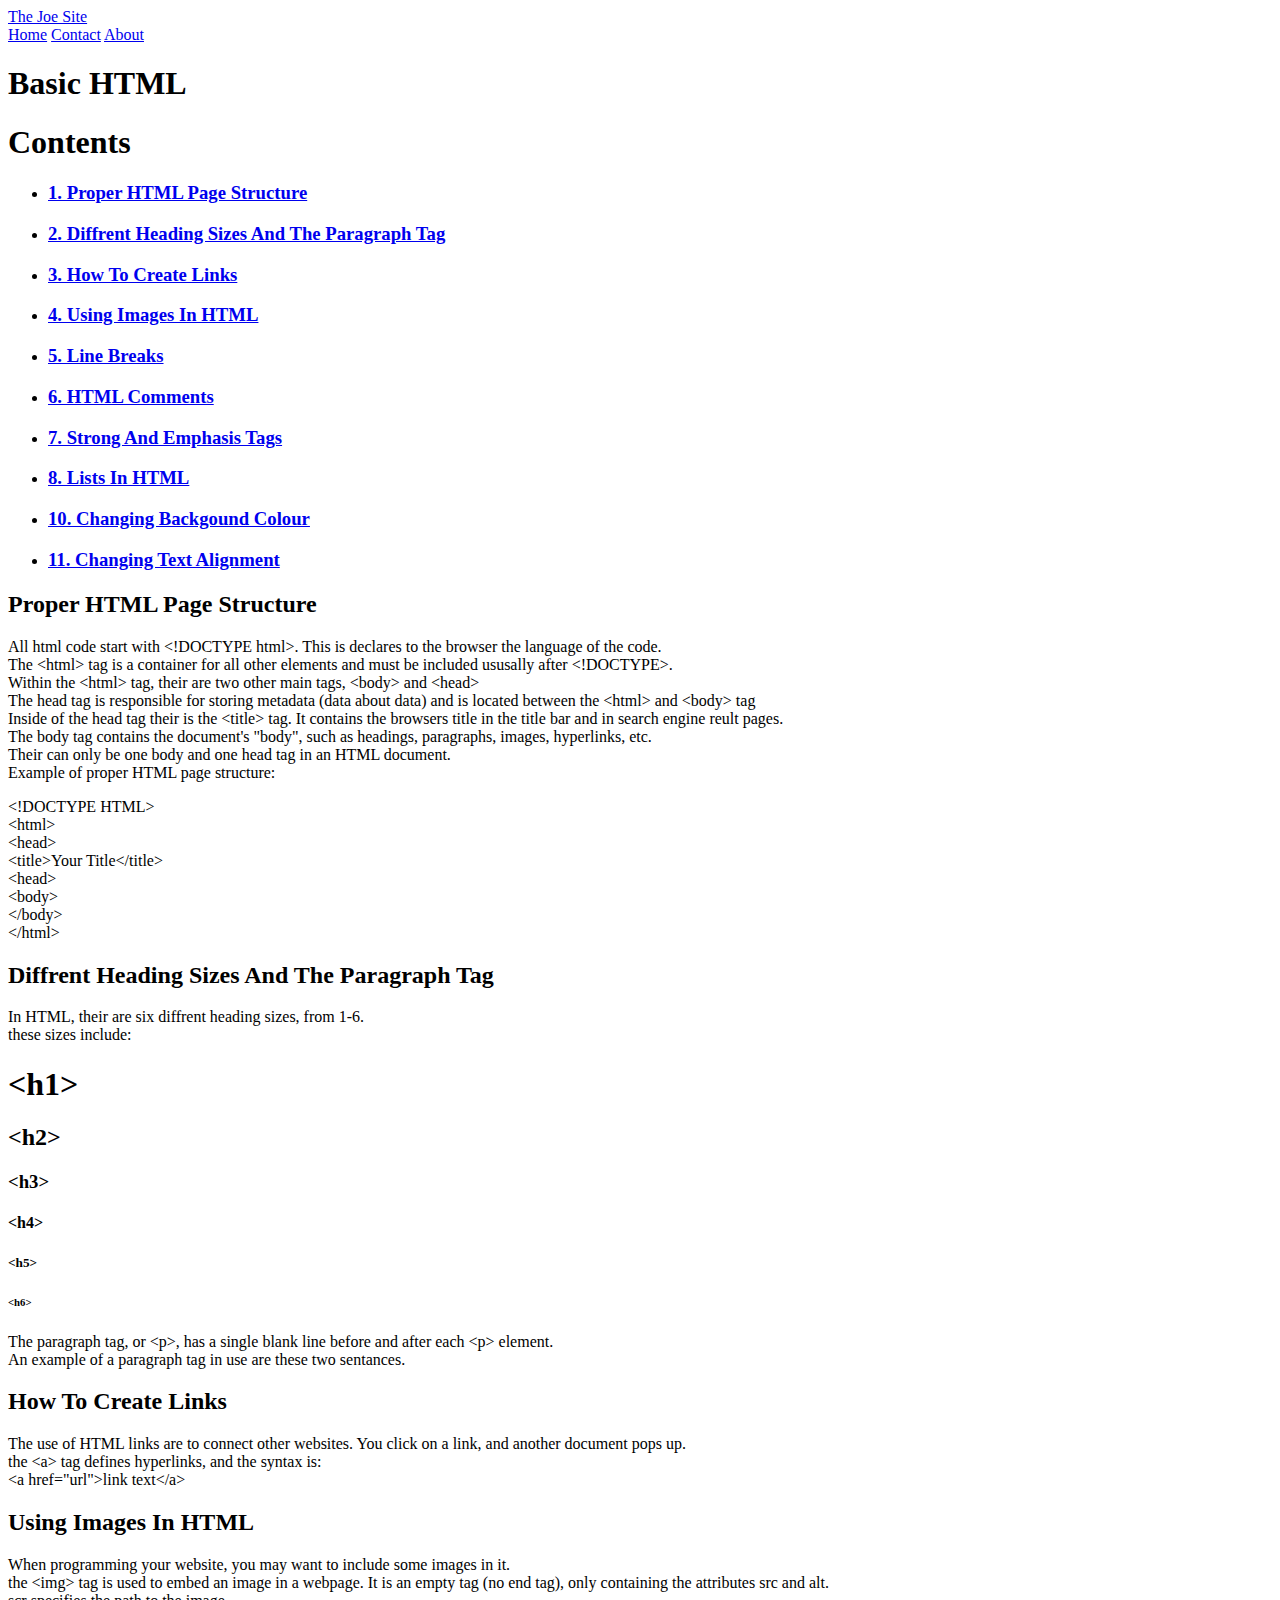
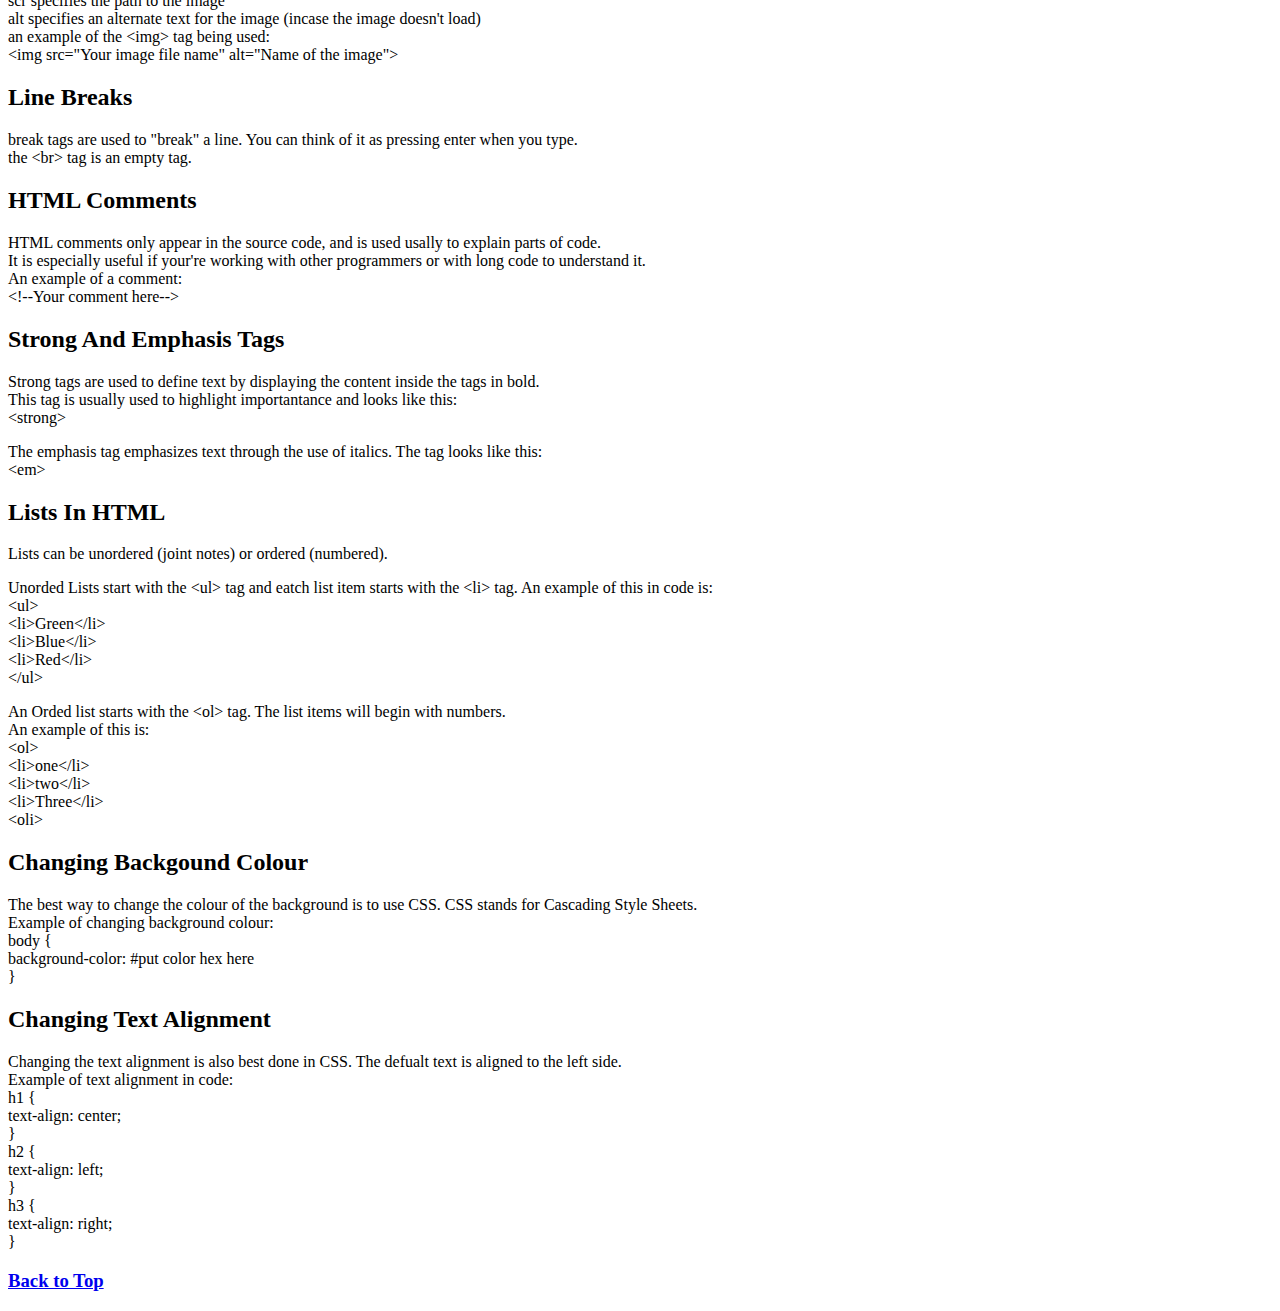
==== index.html @ c962a647 "Update index.html" ====
<!DOCTYPE html>
<html>
  <head>
    <meta charset="utf-8">
    <meta http-equiv="X-UA-Compatible" content="IE=edge">
    <meta name="viewport" content="width=device-width, initial-scale=1">
    <link rel="stylesheet" href="https://TheJoeSite.github.io/style.css">
    <title>Basic HTML</title>
  </head>

  <body>
    <div class="header">
      <a href="#default" class="logo">The Joe Site</a>
      <div class="header-right">
        <a class="active" href="#home">Home</a>
        <a href="#contact">Contact</a>
        <a href="#about">About</a>
      </div>
    </div>
    <div class="title">
      <h1 id"Top">Basic HTML</h1>
    </div>
    <div id="toc_container">
      <h1 class="toc_title">Contents</h1>
      <ul class="toc_list">
        <li><a href="#First_Point_Header"><h3>1. Proper HTML Page Structure</h3></a></li>
        <li><a href="#Second_Point_Header"><h3>2. Diffrent Heading Sizes And The Paragraph Tag</h3></a></li>
        <li><a href="#Third_Point_Header"><h3>3. How To Create Links</h3></a></li>
        <li><a href="#Fourth_Point_Header"><h3>4. Using Images In HTML</h3></a></li>
        <li><a href="#Fifth_Point_Header"><h3>5. Line Breaks</h3></a></li>
        <li><a href="#Sixth_Point_Header"><h3>6. HTML Comments</h3></a></li>
        <li><a href="#Seventh_Point_Header"><h3>7. Strong And Emphasis Tags</h3></a></li>
        <li><a href="#Eighth_Point_Header"><h3>8. Lists In HTML</h3></a></li>
        <li><a href="#Ninth_Point_Header"><h3>10. Changing Backgound Colour</h3></a></li>
        <li><a href="#Tenth_Point_Header"><h3>11. Changing Text Alignment</h3></a></li>
      </ul>
      </div>
    
   <h2 id="First_Point_Header">Proper HTML Page Structure</h2>
    <p> All html code start with &lt!DOCTYPE html>. This is declares to the browser the language of the code.<br>
    The &lthtml> tag is a container for all other elements and must be included ususally after &lt!DOCTYPE>. <br>
     Within the &lthtml> tag, their are two other main tags, &ltbody> and &lthead><br>
    The head tag is responsible for storing metadata (data about data) and is located between the &lthtml> and &ltbody> tag <br>
    Inside of the head tag their is the &lttitle> tag. It contains the browsers title in the title bar and in search engine reult pages. <br>
    The body tag contains the document's "body", such as headings, paragraphs, images, hyperlinks, etc. <br>
    Their can only be one body and one head tag in an HTML document. <br>
      Example of proper HTML page structure: </p>
   <p>&lt!DOCTYPE HTML><br>
      &lthtml><br>
      &lthead><br>
        &lttitle>Your Title&lt/title><br>
      &lthead><br>
      &ltbody><br>
      &lt/body><br>
      &lt/html></p>
    
   <h2 id="Second_Point_Header">Diffrent Heading Sizes And The Paragraph Tag</h2>
    <p> In HTML, their are six diffrent heading sizes, from 1-6. <br>
      these sizes include:</p>
    <h1>&lth1></h1>
    <h2>&lth2></h2>
    <h3>&lth3></h3>
    <h4>&lth4></h4>
    <h5>&lth5></h5>
    <h6>&lth6></h6>
    <p> The paragraph tag, or &ltp>, has a single blank line before and after each &ltp> element.<br> 
      An example of a paragraph tag in use are these two sentances. </p>
   
   <h2 id="Third_Point_Header">How To Create Links</h2>
    <p>The use of HTML links are to connect other websites. You click on a link, and another document pops up.<br>
    the &lta> tag defines hyperlinks, and the syntax is: <br>
      &lta href="url">link text&lt/a></p>
    
   <h2 id="Fourth_Point_Header">Using Images In HTML</h2>
   <p> When programming your website, you may want to include some images in it. <br>
     the &ltimg> tag is used to embed an image in a webpage. It is an empty tag (no end tag), only containing the attributes src and alt.<br>
   scr specifies the path to the image<br>
   alt specifies an alternate text for the image (incase the image doesn't load)<br>
     an example of the &ltimg> tag being used:<br>
     &ltimg src="Your image file name" alt="Name of the image"></p>
    
   <h2 id="Fifth_Point_Header">Line Breaks</h2>
   <p> break tags are used to "break" a line. You can think of it as pressing enter when you type.<br>
   the &ltbr> tag is an empty tag.
     
   <h2 id="Sixth_Point_Header">HTML Comments</h2>
    <p>HTML comments only appear in the source code, and is used usally to explain parts of code. <br>
    It is especially useful if your're working with other programmers or with long code to understand it.<br>
      An example of a comment:<br>
      &lt!--Your comment here-->
    </p>
    
    <h2 id="Seventh_Point_Header">Strong And Emphasis Tags</h2>
    <p>Strong tags are used to define text by displaying the content inside the tags in bold.<br>
     This tag is usually used to highlight importantance and looks like this:<br>
      &ltstrong></p>
    <p> The emphasis tag emphasizes text through the use of italics. The tag looks like this:<br>
      &ltem></p>
    
    <h2 id="Eighth_Point_Header">Lists In HTML</h2>
    <p> Lists can be unordered (joint notes) or ordered (numbered). </p>
    <p> Unorded Lists start with the &ltul> tag and eatch list item starts with the &ltli> tag. An example of this in code is:<br>
    &ltul><br>
    &ltli>Green&lt/li><br>
    &ltli>Blue&lt/li><br>
    &ltli>Red&lt/li><br>
      &lt/ul></p>
    <p> An Orded list starts with the &ltol> tag. The list items will begin with numbers.<br>
    An example of this is:<br>
    &ltol><br>
      &ltli>one&lt/li><br>
      &ltli>two&lt/li><br>
      &ltli>Three&lt/li><br>
      &ltoli><br>
      
    <h2 id="Ninth_Point_Header">Changing Backgound Colour</h2>
    <p>The best way to change the colour of the background is to use CSS. CSS stands for Cascading Style Sheets.<br>
      Example of changing background colour:<br>
    body {<br>
      background-color: #put color hex here<br>
      }<br>
    <h2 id="Tenth_Point_Header">Changing Text Alignment</h2>
    <p> Changing the text alignment is also best done in CSS. The defualt text is aligned to the left side. <br>
      Example of text alignment in code:<br>
      h1 {<br>
        text-align: center;<br>
      }<br>

      h2 {<br>
        text-align: left;<br>
      }<br>

      h3 {<br>
        text-align: right;<br>
      }<br>
   <li><a href="#Top"><h3>Back to Top</h3></a></li>
  </body>
</html>
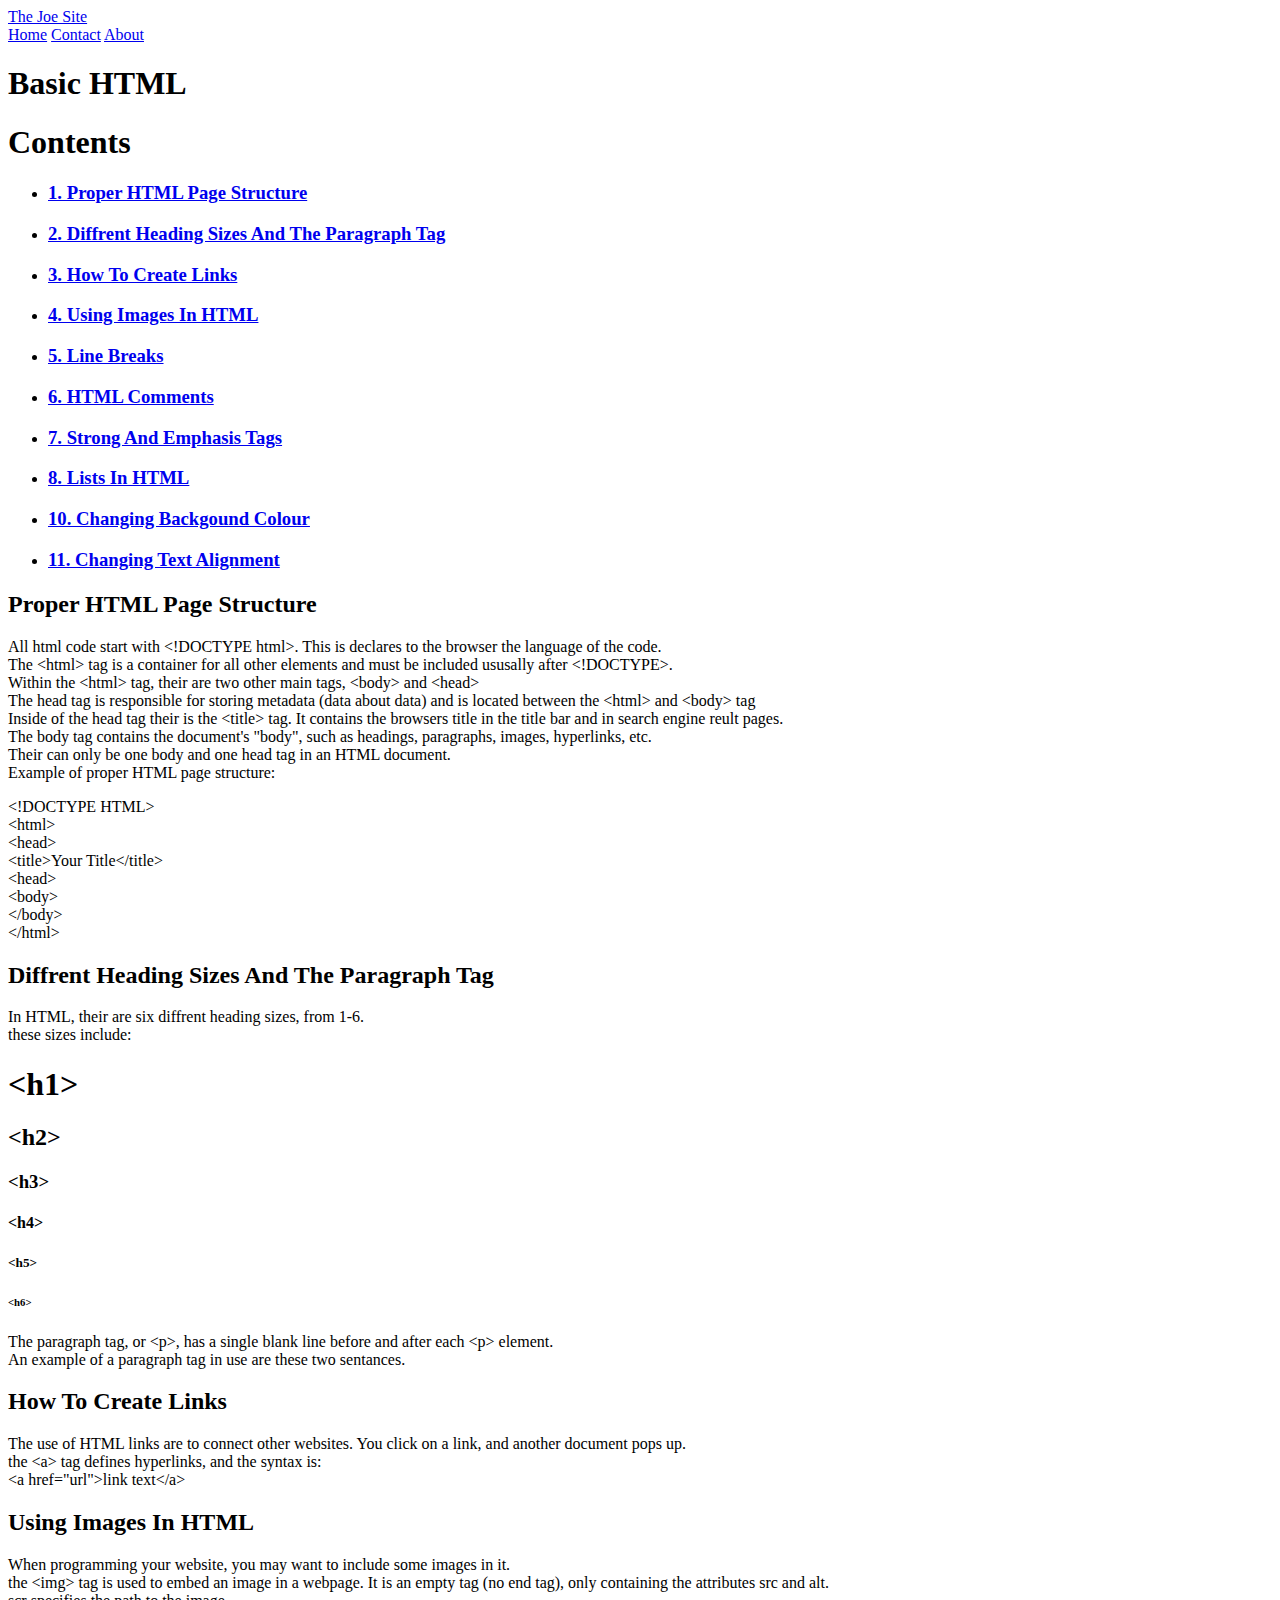
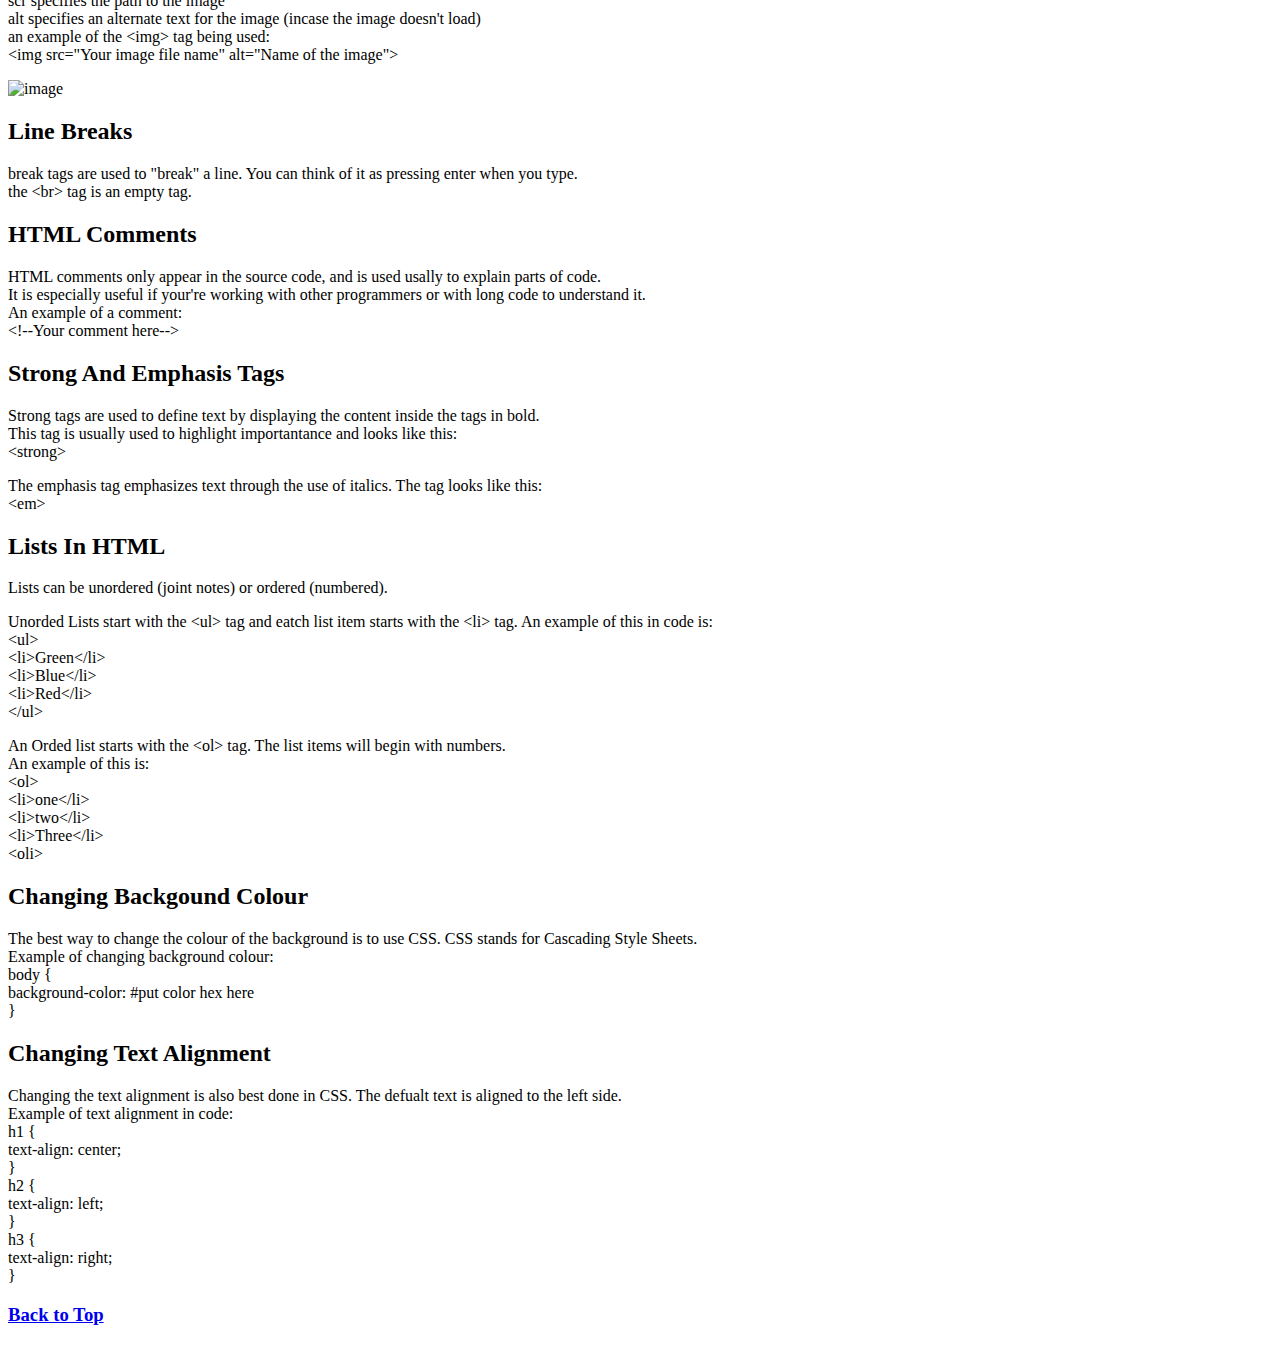
==== commit 81f85a11: "Update index.html" ====
--- a/index.html
+++ b/index.html
@@ -1,13 +1,13 @@
 <!DOCTYPE html>
-<html>
+<html lang='en'>
   <head>
     <meta charset="utf-8">
     <meta http-equiv="X-UA-Compatible" content="IE=edge">
     <meta name="viewport" content="width=device-width, initial-scale=1">
-    <link rel="stylesheet" href="https://TheJoeSite.github.io/style.css">
+    <link rel="stylesheet" href="style.css">
     <title>Basic HTML</title>
   </head>
-
+ 
   <body>
     <div class="header">
       <a href="#default" class="logo">The Joe Site</a>
@@ -18,7 +18,7 @@
       </div>
     </div>
     <div class="title">
-      <h1 id"Top">Basic HTML</h1>
+      <h1 id="Top">Basic HTML</h1>
     </div>
     <div id="toc_container">
       <h1 class="toc_title">Contents</h1>
@@ -37,81 +37,82 @@
       </div>
     
    <h2 id="First_Point_Header">Proper HTML Page Structure</h2>
-    <p> All html code start with &lt!DOCTYPE html>. This is declares to the browser the language of the code.<br>
-    The &lthtml> tag is a container for all other elements and must be included ususally after &lt!DOCTYPE>. <br>
-     Within the &lthtml> tag, their are two other main tags, &ltbody> and &lthead><br>
-    The head tag is responsible for storing metadata (data about data) and is located between the &lthtml> and &ltbody> tag <br>
-    Inside of the head tag their is the &lttitle> tag. It contains the browsers title in the title bar and in search engine reult pages. <br>
+    <p> All html code start with &lt;!DOCTYPE html>. This is declares to the browser the language of the code.<br>
+    The &lt;html> tag is a container for all other elements and must be included ususally after &lt;!DOCTYPE>. <br>
+     Within the &lt;html> tag, their are two other main tags, &lt;body> and &lt;head><br>
+    The head tag is responsible for storing metadata (data about data) and is located between the &lt;html> and &lt;body> tag <br>
+    Inside of the head tag their is the &lt;title> tag. It contains the browsers title in the title bar and in search engine reult pages. <br>
     The body tag contains the document's "body", such as headings, paragraphs, images, hyperlinks, etc. <br>
     Their can only be one body and one head tag in an HTML document. <br>
       Example of proper HTML page structure: </p>
-   <p>&lt!DOCTYPE HTML><br>
-      &lthtml><br>
-      &lthead><br>
-        &lttitle>Your Title&lt/title><br>
-      &lthead><br>
-      &ltbody><br>
-      &lt/body><br>
-      &lt/html></p>
+   <p>&lt;!DOCTYPE HTML><br>
+      &lt;html><br>
+      &lt;head><br>
+        &lt;title>Your Title&lt;/title><br>
+      &lt;head><br>
+      &lt;body><br>
+      &lt;/body><br>
+      &lt;/html></p>
     
    <h2 id="Second_Point_Header">Diffrent Heading Sizes And The Paragraph Tag</h2>
     <p> In HTML, their are six diffrent heading sizes, from 1-6. <br>
       these sizes include:</p>
-    <h1>&lth1></h1>
-    <h2>&lth2></h2>
-    <h3>&lth3></h3>
-    <h4>&lth4></h4>
-    <h5>&lth5></h5>
-    <h6>&lth6></h6>
-    <p> The paragraph tag, or &ltp>, has a single blank line before and after each &ltp> element.<br> 
+    <h1>&lt;h1></h1>
+    <h2>&lt;h2></h2>
+    <h3>&lt;h3></h3>
+    <h4>&lt;h4></h4>
+    <h5>&lt;h5></h5>
+    <h6>&lt;h6></h6>
+    <p> The paragraph tag, or &lt;p>, has a single blank line before and after each &lt;p> element.<br> 
       An example of a paragraph tag in use are these two sentances. </p>
    
    <h2 id="Third_Point_Header">How To Create Links</h2>
     <p>The use of HTML links are to connect other websites. You click on a link, and another document pops up.<br>
-    the &lta> tag defines hyperlinks, and the syntax is: <br>
-      &lta href="url">link text&lt/a></p>
+    the &lt;a> tag defines hyperlinks, and the syntax is: <br>
+      &lt;a href="url">link text&lt;/a></p>
     
    <h2 id="Fourth_Point_Header">Using Images In HTML</h2>
    <p> When programming your website, you may want to include some images in it. <br>
-     the &ltimg> tag is used to embed an image in a webpage. It is an empty tag (no end tag), only containing the attributes src and alt.<br>
+     the &lt;img> tag is used to embed an image in a webpage. It is an empty tag (no end tag), only containing the attributes src and alt.<br>
    scr specifies the path to the image<br>
    alt specifies an alternate text for the image (incase the image doesn't load)<br>
-     an example of the &ltimg> tag being used:<br>
-     &ltimg src="Your image file name" alt="Name of the image"></p>
+     an example of the &lt;img> tag being used:<br>
+     &lt;img src="Your image file name" alt="Name of the image"></p>
+   <img scr="10x-featured-social-media-image-size.png" alt="image">
     
    <h2 id="Fifth_Point_Header">Line Breaks</h2>
    <p> break tags are used to "break" a line. You can think of it as pressing enter when you type.<br>
-   the &ltbr> tag is an empty tag.
+   the &lt;br> tag is an empty tag.
      
    <h2 id="Sixth_Point_Header">HTML Comments</h2>
     <p>HTML comments only appear in the source code, and is used usally to explain parts of code. <br>
     It is especially useful if your're working with other programmers or with long code to understand it.<br>
       An example of a comment:<br>
-      &lt!--Your comment here-->
+      &lt;!--Your comment here-->
     </p>
     
     <h2 id="Seventh_Point_Header">Strong And Emphasis Tags</h2>
     <p>Strong tags are used to define text by displaying the content inside the tags in bold.<br>
      This tag is usually used to highlight importantance and looks like this:<br>
-      &ltstrong></p>
+      &lt;strong></p>
     <p> The emphasis tag emphasizes text through the use of italics. The tag looks like this:<br>
-      &ltem></p>
+      &lt;em></p>
     
     <h2 id="Eighth_Point_Header">Lists In HTML</h2>
     <p> Lists can be unordered (joint notes) or ordered (numbered). </p>
-    <p> Unorded Lists start with the &ltul> tag and eatch list item starts with the &ltli> tag. An example of this in code is:<br>
-    &ltul><br>
-    &ltli>Green&lt/li><br>
-    &ltli>Blue&lt/li><br>
-    &ltli>Red&lt/li><br>
-      &lt/ul></p>
-    <p> An Orded list starts with the &ltol> tag. The list items will begin with numbers.<br>
+    <p> Unorded Lists start with the &lt;ul> tag and eatch list item starts with the &lt;li> tag. An example of this in code is:<br>
+    &lt;ul><br>
+    &lt;li>Green&lt;/li><br>
+    &lt;li>Blue&lt;/li><br>
+    &lt;li>Red&lt;/li><br>
+      &lt;/ul></p>
+    <p> An Orded list starts with the &lt;ol> tag. The list items will begin with numbers.<br>
     An example of this is:<br>
-    &ltol><br>
-      &ltli>one&lt/li><br>
-      &ltli>two&lt/li><br>
-      &ltli>Three&lt/li><br>
-      &ltoli><br>
+    &lt;ol><br>
+      &lt;li>one&lt;/li><br>
+      &lt;li>two&lt;/li><br>
+      &lt;li>Three&lt;/li><br>
+      &lt;oli><br>
       
     <h2 id="Ninth_Point_Header">Changing Backgound Colour</h2>
     <p>The best way to change the colour of the background is to use CSS. CSS stands for Cascading Style Sheets.<br>
@@ -125,14 +126,14 @@
       h1 {<br>
         text-align: center;<br>
       }<br>
-
+ 
       h2 {<br>
         text-align: left;<br>
       }<br>
-
+ 
       h3 {<br>
         text-align: right;<br>
       }<br>
-   <li><a href="#Top"><h3>Back to Top</h3></a></li>
+   <a href="#Top"><h3>Back to Top</h3></a>
   </body>
 </html>
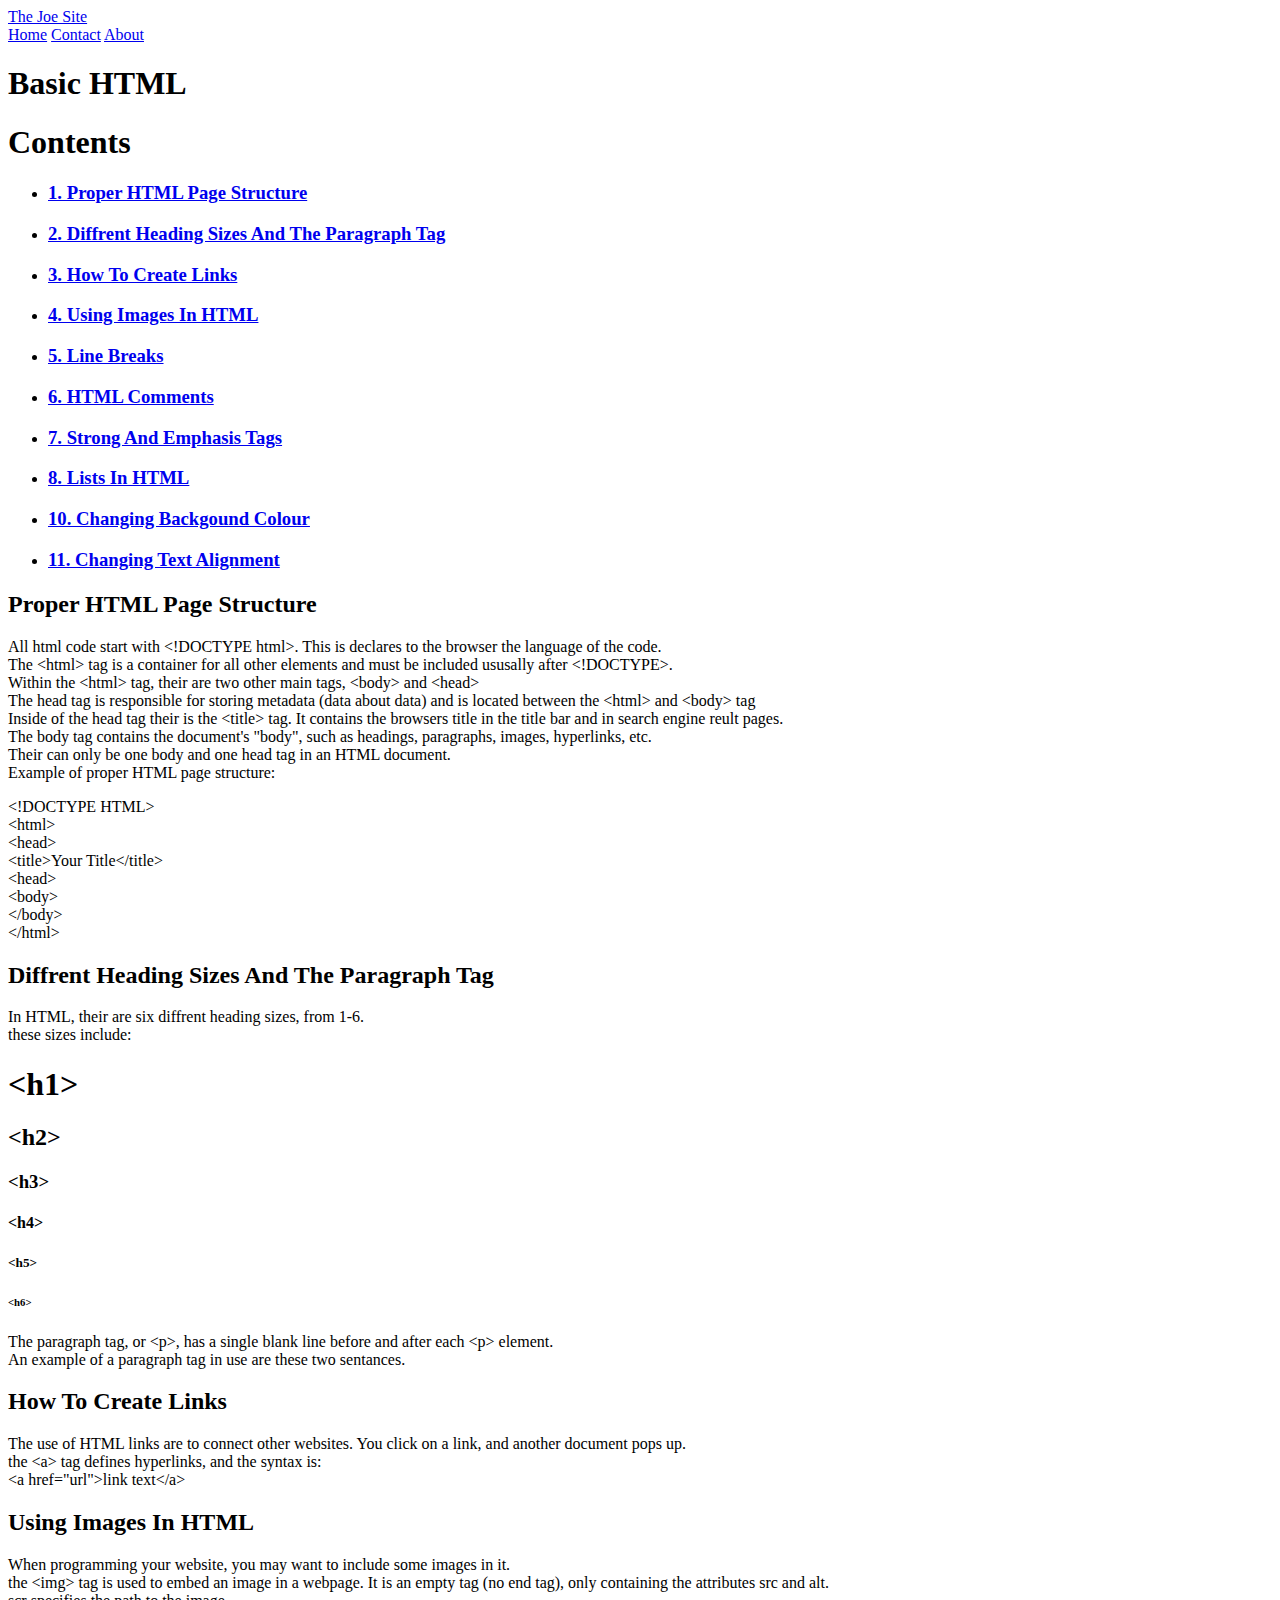
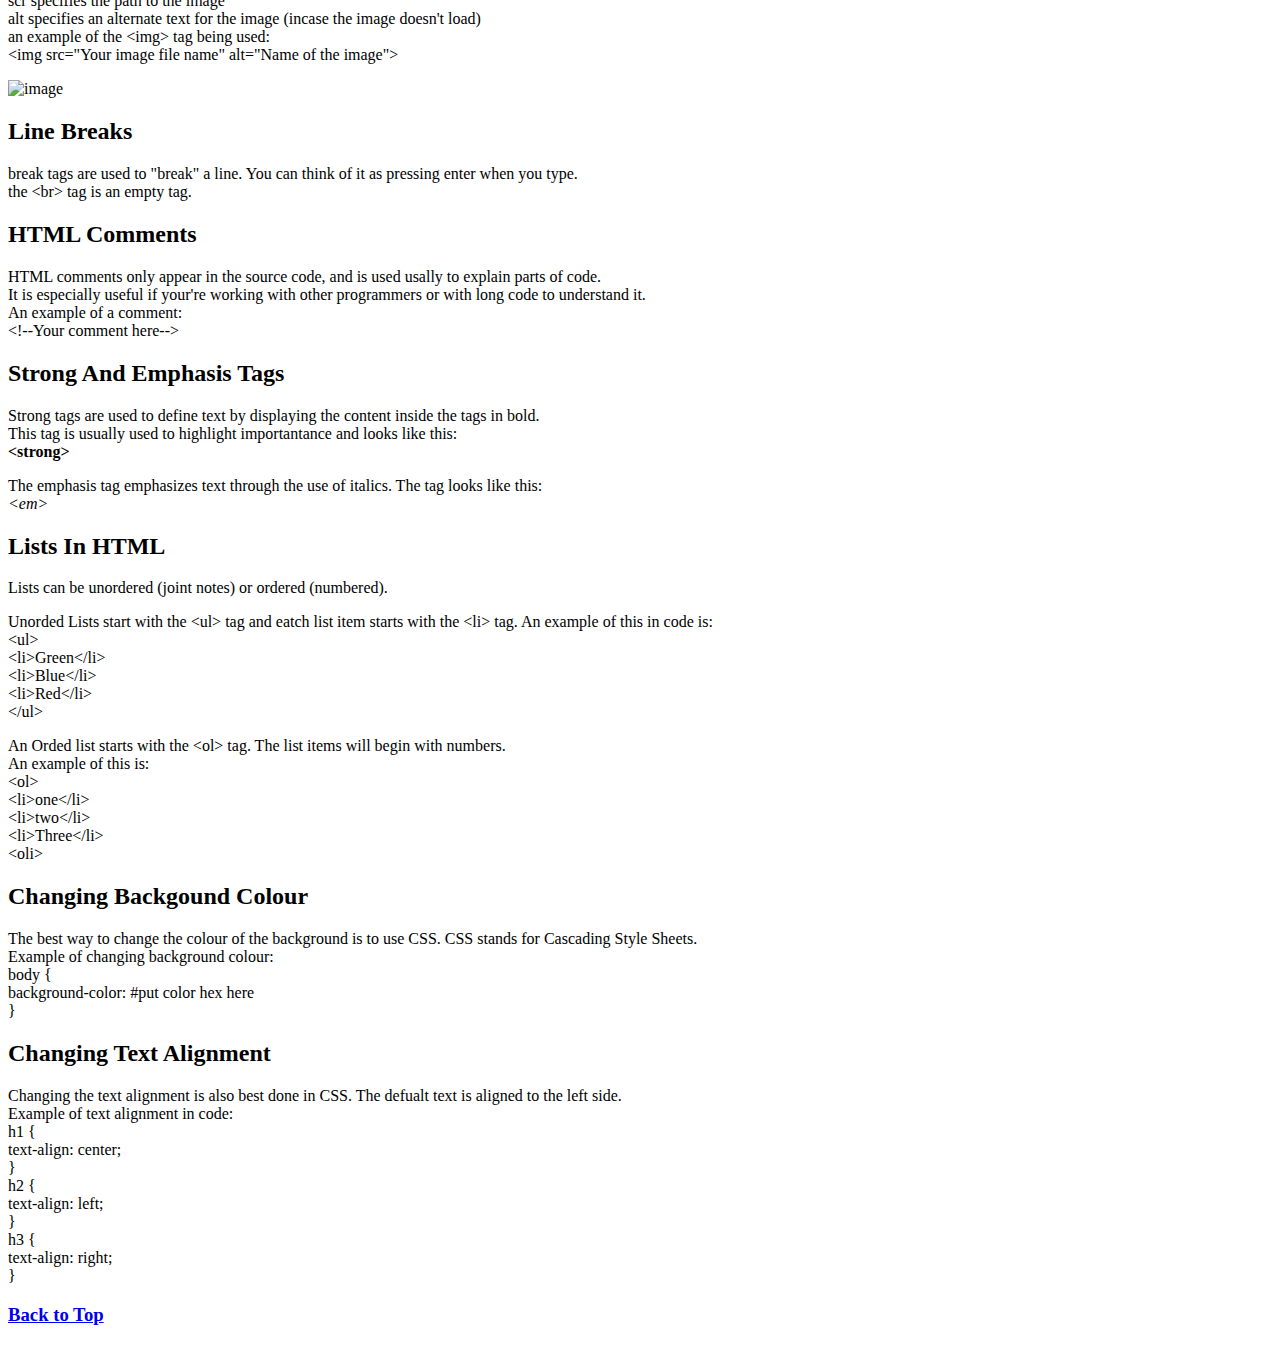
==== commit e80236b9: "Update index.html" ====
--- a/index.html
+++ b/index.html
@@ -78,7 +78,7 @@
    alt specifies an alternate text for the image (incase the image doesn't load)<br>
      an example of the &lt;img> tag being used:<br>
      &lt;img src="Your image file name" alt="Name of the image"></p>
-   <img scr="10x-featured-social-media-image-size.png" alt="image">
+   <img scr="Photos/1200px-HTML5_logo_and_wordmark.svg.png" alt="image" width="400" height="500">
     
    <h2 id="Fifth_Point_Header">Line Breaks</h2>
    <p> break tags are used to "break" a line. You can think of it as pressing enter when you type.<br>
@@ -94,9 +94,9 @@
     <h2 id="Seventh_Point_Header">Strong And Emphasis Tags</h2>
     <p>Strong tags are used to define text by displaying the content inside the tags in bold.<br>
      This tag is usually used to highlight importantance and looks like this:<br>
-      &lt;strong></p>
+      <strong>&lt;strong></strong></p>
     <p> The emphasis tag emphasizes text through the use of italics. The tag looks like this:<br>
-      &lt;em></p>
+      <em>&lt;em></em></p>
     
     <h2 id="Eighth_Point_Header">Lists In HTML</h2>
     <p> Lists can be unordered (joint notes) or ordered (numbered). </p>
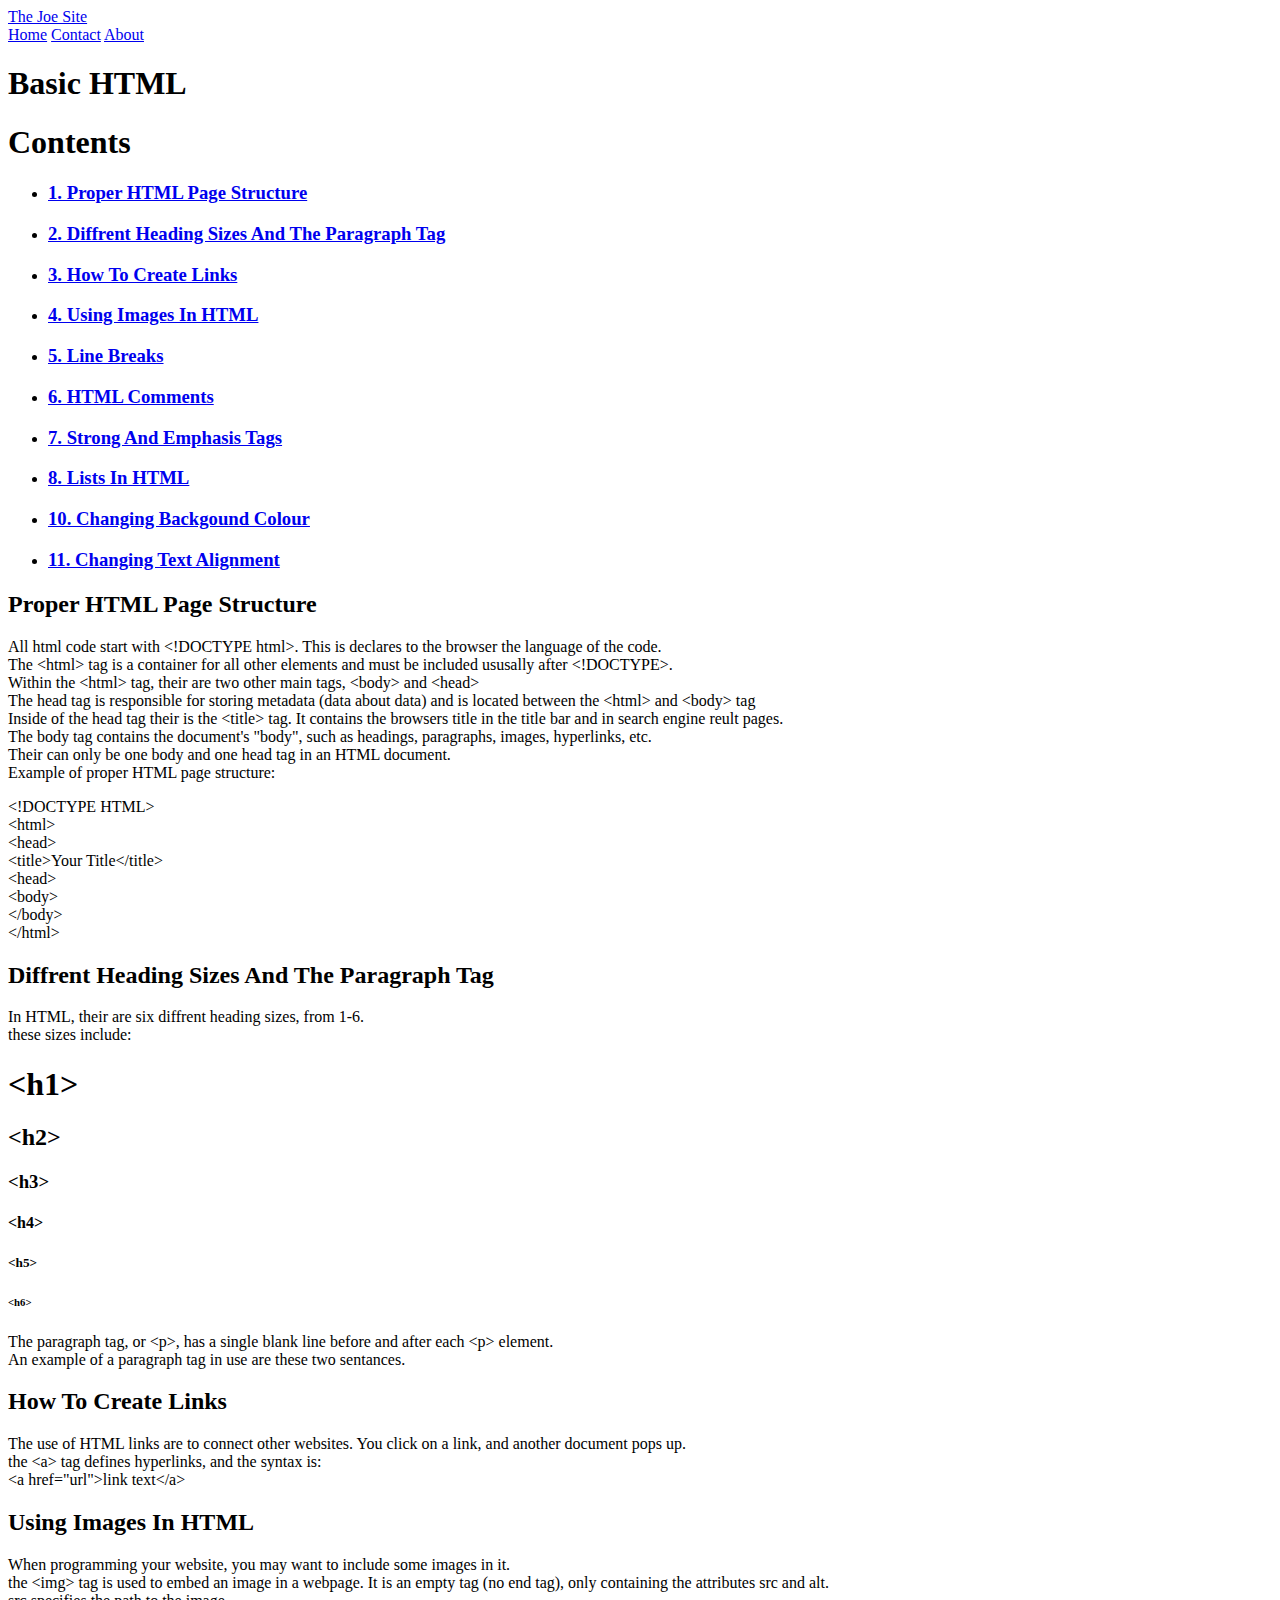
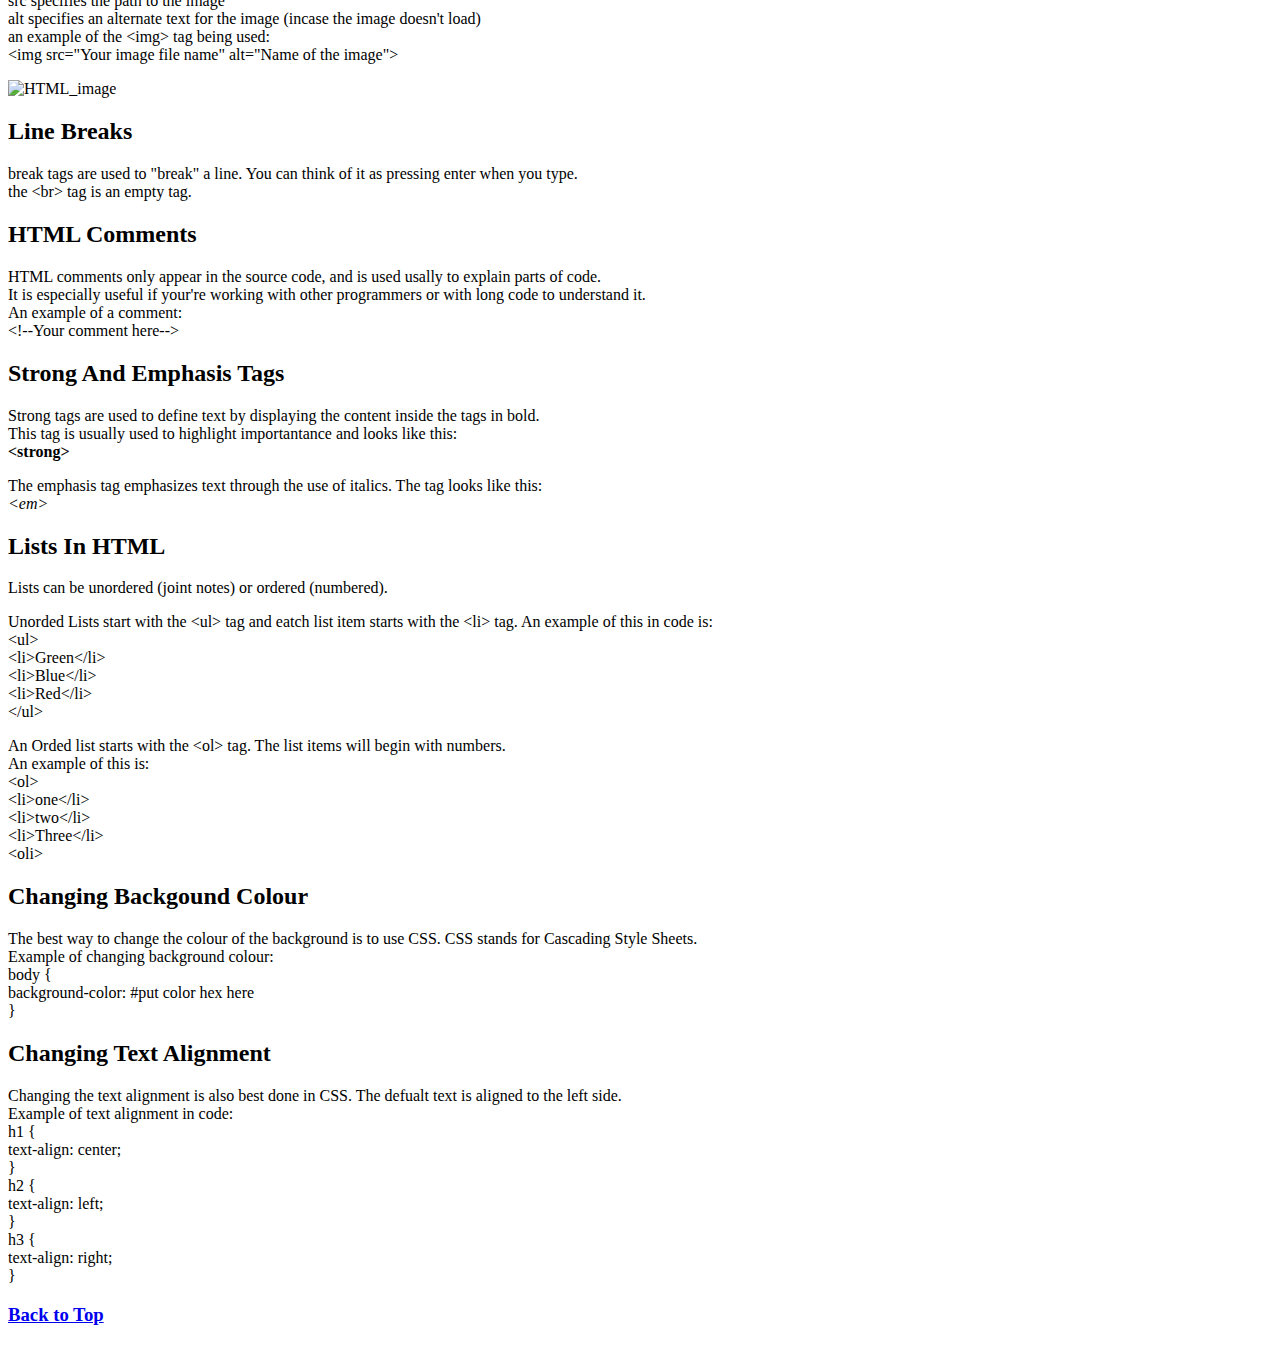
==== commit 6b064727: "Update index.html" ====
--- a/index.html
+++ b/index.html
@@ -74,11 +74,11 @@
    <h2 id="Fourth_Point_Header">Using Images In HTML</h2>
    <p> When programming your website, you may want to include some images in it. <br>
      the &lt;img> tag is used to embed an image in a webpage. It is an empty tag (no end tag), only containing the attributes src and alt.<br>
-   scr specifies the path to the image<br>
+   src specifies the path to the image<br>
    alt specifies an alternate text for the image (incase the image doesn't load)<br>
      an example of the &lt;img> tag being used:<br>
      &lt;img src="Your image file name" alt="Name of the image"></p>
-   <img scr="Photos/1200px-HTML5_logo_and_wordmark.svg.png" alt="image" width="400" height="500">
+   <img src="https://github.com/JoePeewee/TheJoeSite/blob/main/Photos/1200px-HTML5_logo_and_wordmark.svg.png" alt="HTML_image" width="400" height="500">
     
    <h2 id="Fifth_Point_Header">Line Breaks</h2>
    <p> break tags are used to "break" a line. You can think of it as pressing enter when you type.<br>
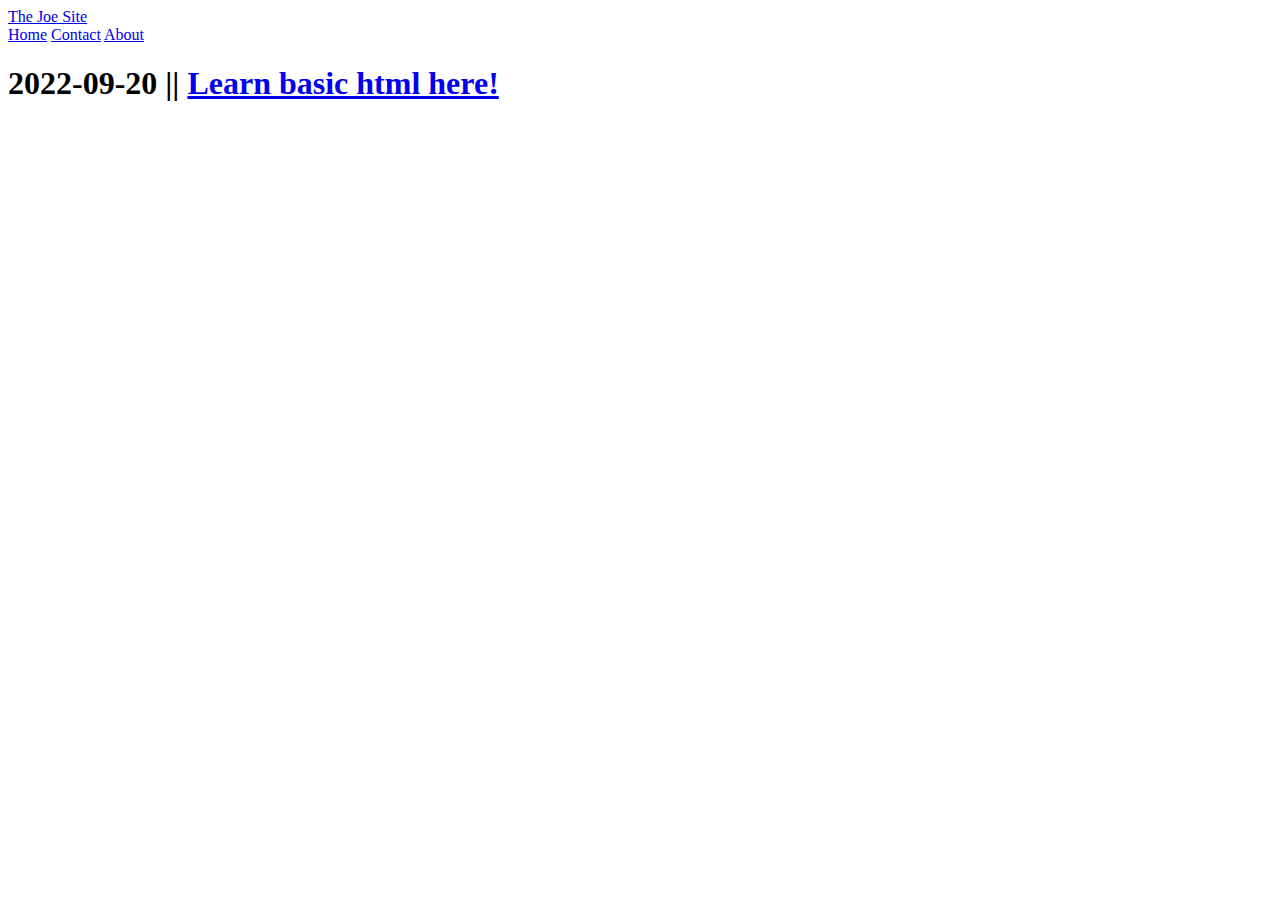
==== commit 61ec5317: "Update index.html" ====
--- a/index.html
+++ b/index.html
@@ -5,9 +5,9 @@
     <meta http-equiv="X-UA-Compatible" content="IE=edge">
     <meta name="viewport" content="width=device-width, initial-scale=1">
     <link rel="stylesheet" href="style.css">
-    <title>Basic HTML</title>
+    <title>Default</title>
   </head>
- 
+
   <body>
     <div class="header">
       <a href="#default" class="logo">The Joe Site</a>
@@ -16,124 +16,10 @@
         <a href="#contact">Contact</a>
         <a href="#about">About</a>
       </div>
+</div>
+    <div class="contents">
+      <h1>2022-09-20 || 
+        <a href="https://www.w3schools.com/" target="_blank">Learn basic html here!</h1></a>
     </div>
-    <div class="title">
-      <h1 id="Top">Basic HTML</h1>
-    </div>
-    <div id="toc_container">
-      <h1 class="toc_title">Contents</h1>
-      <ul class="toc_list">
-        <li><a href="#First_Point_Header"><h3>1. Proper HTML Page Structure</h3></a></li>
-        <li><a href="#Second_Point_Header"><h3>2. Diffrent Heading Sizes And The Paragraph Tag</h3></a></li>
-        <li><a href="#Third_Point_Header"><h3>3. How To Create Links</h3></a></li>
-        <li><a href="#Fourth_Point_Header"><h3>4. Using Images In HTML</h3></a></li>
-        <li><a href="#Fifth_Point_Header"><h3>5. Line Breaks</h3></a></li>
-        <li><a href="#Sixth_Point_Header"><h3>6. HTML Comments</h3></a></li>
-        <li><a href="#Seventh_Point_Header"><h3>7. Strong And Emphasis Tags</h3></a></li>
-        <li><a href="#Eighth_Point_Header"><h3>8. Lists In HTML</h3></a></li>
-        <li><a href="#Ninth_Point_Header"><h3>10. Changing Backgound Colour</h3></a></li>
-        <li><a href="#Tenth_Point_Header"><h3>11. Changing Text Alignment</h3></a></li>
-      </ul>
-      </div>
-    
-   <h2 id="First_Point_Header">Proper HTML Page Structure</h2>
-    <p> All html code start with &lt;!DOCTYPE html>. This is declares to the browser the language of the code.<br>
-    The &lt;html> tag is a container for all other elements and must be included ususally after &lt;!DOCTYPE>. <br>
-     Within the &lt;html> tag, their are two other main tags, &lt;body> and &lt;head><br>
-    The head tag is responsible for storing metadata (data about data) and is located between the &lt;html> and &lt;body> tag <br>
-    Inside of the head tag their is the &lt;title> tag. It contains the browsers title in the title bar and in search engine reult pages. <br>
-    The body tag contains the document's "body", such as headings, paragraphs, images, hyperlinks, etc. <br>
-    Their can only be one body and one head tag in an HTML document. <br>
-      Example of proper HTML page structure: </p>
-   <p>&lt;!DOCTYPE HTML><br>
-      &lt;html><br>
-      &lt;head><br>
-        &lt;title>Your Title&lt;/title><br>
-      &lt;head><br>
-      &lt;body><br>
-      &lt;/body><br>
-      &lt;/html></p>
-    
-   <h2 id="Second_Point_Header">Diffrent Heading Sizes And The Paragraph Tag</h2>
-    <p> In HTML, their are six diffrent heading sizes, from 1-6. <br>
-      these sizes include:</p>
-    <h1>&lt;h1></h1>
-    <h2>&lt;h2></h2>
-    <h3>&lt;h3></h3>
-    <h4>&lt;h4></h4>
-    <h5>&lt;h5></h5>
-    <h6>&lt;h6></h6>
-    <p> The paragraph tag, or &lt;p>, has a single blank line before and after each &lt;p> element.<br> 
-      An example of a paragraph tag in use are these two sentances. </p>
-   
-   <h2 id="Third_Point_Header">How To Create Links</h2>
-    <p>The use of HTML links are to connect other websites. You click on a link, and another document pops up.<br>
-    the &lt;a> tag defines hyperlinks, and the syntax is: <br>
-      &lt;a href="url">link text&lt;/a></p>
-    
-   <h2 id="Fourth_Point_Header">Using Images In HTML</h2>
-   <p> When programming your website, you may want to include some images in it. <br>
-     the &lt;img> tag is used to embed an image in a webpage. It is an empty tag (no end tag), only containing the attributes src and alt.<br>
-   src specifies the path to the image<br>
-   alt specifies an alternate text for the image (incase the image doesn't load)<br>
-     an example of the &lt;img> tag being used:<br>
-     &lt;img src="Your image file name" alt="Name of the image"></p>
-   <img src="https://github.com/JoePeewee/TheJoeSite/blob/main/Photos/1200px-HTML5_logo_and_wordmark.svg.png" alt="HTML_image" width="400" height="500">
-    
-   <h2 id="Fifth_Point_Header">Line Breaks</h2>
-   <p> break tags are used to "break" a line. You can think of it as pressing enter when you type.<br>
-   the &lt;br> tag is an empty tag.
-     
-   <h2 id="Sixth_Point_Header">HTML Comments</h2>
-    <p>HTML comments only appear in the source code, and is used usally to explain parts of code. <br>
-    It is especially useful if your're working with other programmers or with long code to understand it.<br>
-      An example of a comment:<br>
-      &lt;!--Your comment here-->
-    </p>
-    
-    <h2 id="Seventh_Point_Header">Strong And Emphasis Tags</h2>
-    <p>Strong tags are used to define text by displaying the content inside the tags in bold.<br>
-     This tag is usually used to highlight importantance and looks like this:<br>
-      <strong>&lt;strong></strong></p>
-    <p> The emphasis tag emphasizes text through the use of italics. The tag looks like this:<br>
-      <em>&lt;em></em></p>
-    
-    <h2 id="Eighth_Point_Header">Lists In HTML</h2>
-    <p> Lists can be unordered (joint notes) or ordered (numbered). </p>
-    <p> Unorded Lists start with the &lt;ul> tag and eatch list item starts with the &lt;li> tag. An example of this in code is:<br>
-    &lt;ul><br>
-    &lt;li>Green&lt;/li><br>
-    &lt;li>Blue&lt;/li><br>
-    &lt;li>Red&lt;/li><br>
-      &lt;/ul></p>
-    <p> An Orded list starts with the &lt;ol> tag. The list items will begin with numbers.<br>
-    An example of this is:<br>
-    &lt;ol><br>
-      &lt;li>one&lt;/li><br>
-      &lt;li>two&lt;/li><br>
-      &lt;li>Three&lt;/li><br>
-      &lt;oli><br>
-      
-    <h2 id="Ninth_Point_Header">Changing Backgound Colour</h2>
-    <p>The best way to change the colour of the background is to use CSS. CSS stands for Cascading Style Sheets.<br>
-      Example of changing background colour:<br>
-    body {<br>
-      background-color: #put color hex here<br>
-      }<br>
-    <h2 id="Tenth_Point_Header">Changing Text Alignment</h2>
-    <p> Changing the text alignment is also best done in CSS. The defualt text is aligned to the left side. <br>
-      Example of text alignment in code:<br>
-      h1 {<br>
-        text-align: center;<br>
-      }<br>
- 
-      h2 {<br>
-        text-align: left;<br>
-      }<br>
- 
-      h3 {<br>
-        text-align: right;<br>
-      }<br>
-   <a href="#Top"><h3>Back to Top</h3></a>
   </body>
 </html>
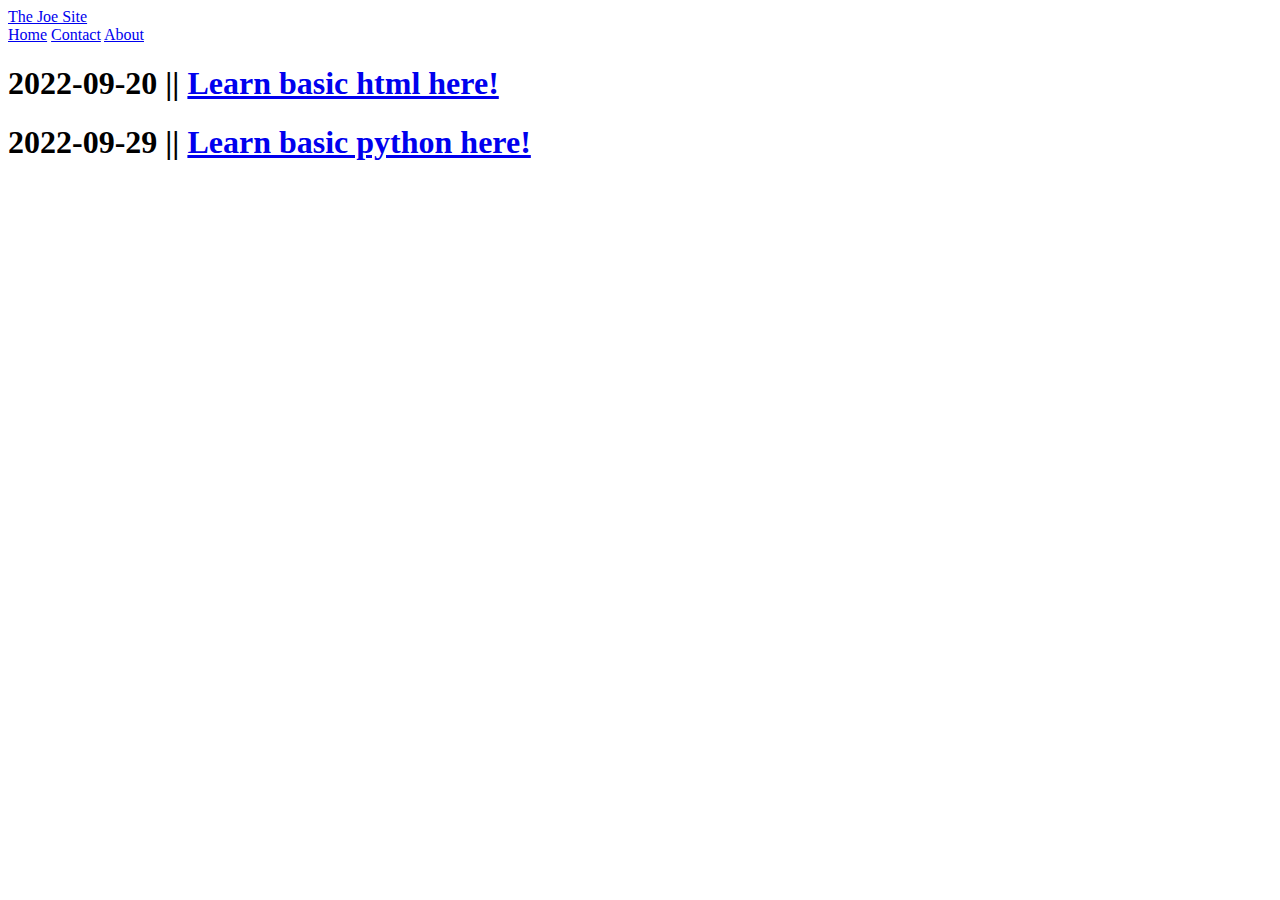
==== commit 77dbac9c: "Update index.html" ====
--- a/index.html
+++ b/index.html
@@ -5,21 +5,25 @@
     <meta http-equiv="X-UA-Compatible" content="IE=edge">
     <meta name="viewport" content="width=device-width, initial-scale=1">
     <link rel="stylesheet" href="style.css">
-    <title>Default</title>
+    <title>Home</title>
   </head>
 
   <body>
     <div class="header">
-      <a href="#default" class="logo">The Joe Site</a>
+      <a href="index.html" class="logo">The Joe Site</a>
       <div class="header-right">
-        <a class="active" href="#home">Home</a>
+        <a class="active" href="index.html">Home</a>
         <a href="#contact">Contact</a>
         <a href="#about">About</a>
       </div>
 </div>
     <div class="contents">
       <h1>2022-09-20 || 
-        <a href="https://www.w3schools.com/" target="_blank">Learn basic html here!</h1></a>
+        <a href="basicHTML.html" target="_blank">Learn basic html here!</h1></a>
+    </div>
+     <div class="contents">
+      <h1>2022-09-29 ||
+        <a href="basicPython.html" target="_blank">Learn basic python here!</h1?</1>
     </div>
   </body>
 </html>
